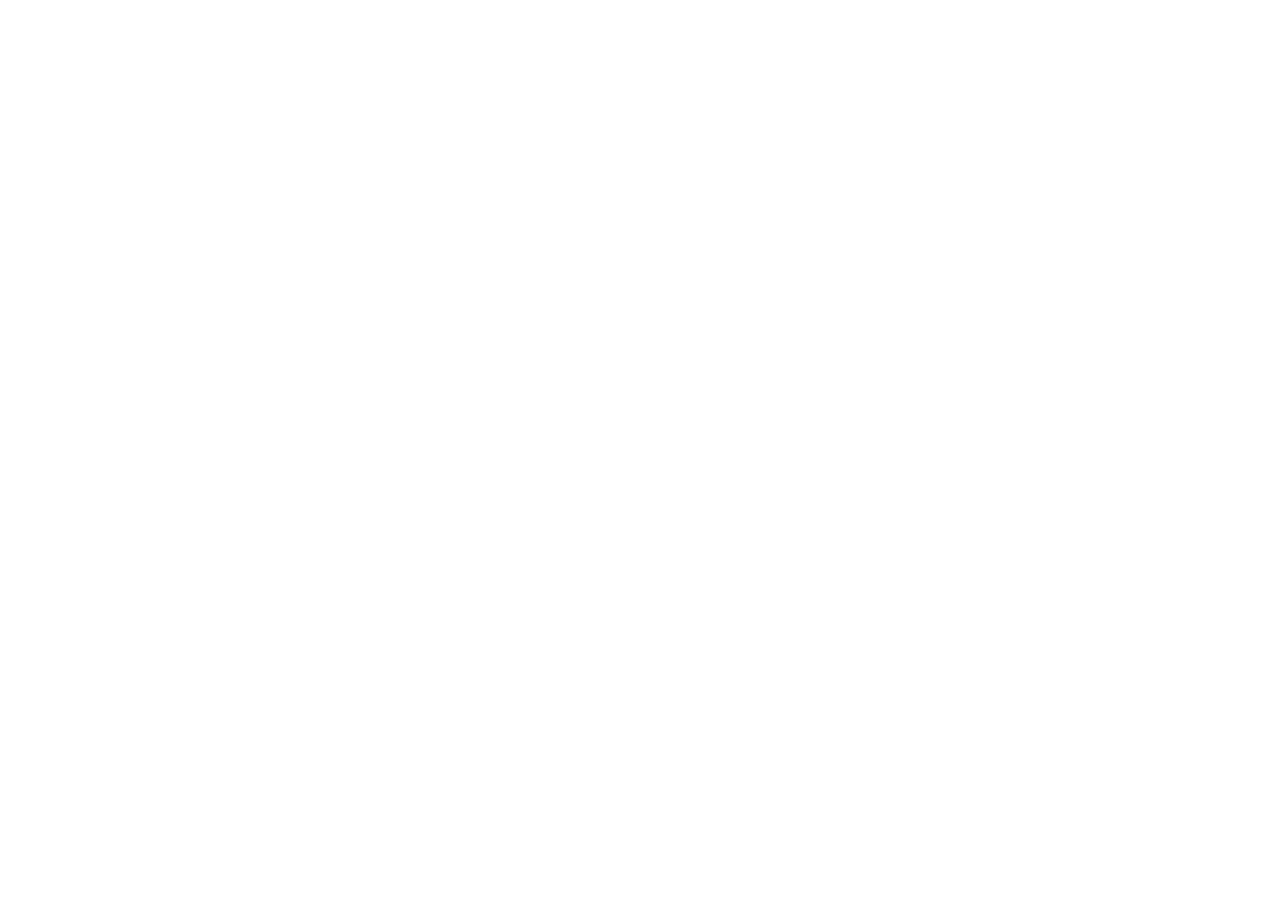
==== action.html @ 88efb057 "sign in and sign up add" ====
<!DOCTYPE html>
<html lang="en">
<head>
    <meta charset="UTF-8">
    <meta name="viewport" content="width=device-width, initial-scale=1.0">
    <title>action</title>
    <link rel="stylesheet" href="style.css">
    <link href="https://cdn.jsdelivr.net/npm/bootstrap@5.3.8/dist/css/bootstrap.min.css" rel="stylesheet" integrity="sha384-sRIl4kxILFvY47J16cr9ZwB07vP4J8+LH7qKQnuqkuIAvNWLzeN8tE5YBujZqJLB" crossorigin="anonymous">
    <script src="https://cdn.jsdelivr.net/npm/bootstrap@5.3.8/dist/js/bootstrap.bundle.min.js" integrity="sha384-FKyoEForCGlyvwx9Hj09JcYn3nv7wiPVlz7YYwJrWVcXK/BmnVDxM+D2scQbITxI" crossorigin="anonymous"></script>
</head>
<body>
    
</body>
</html>
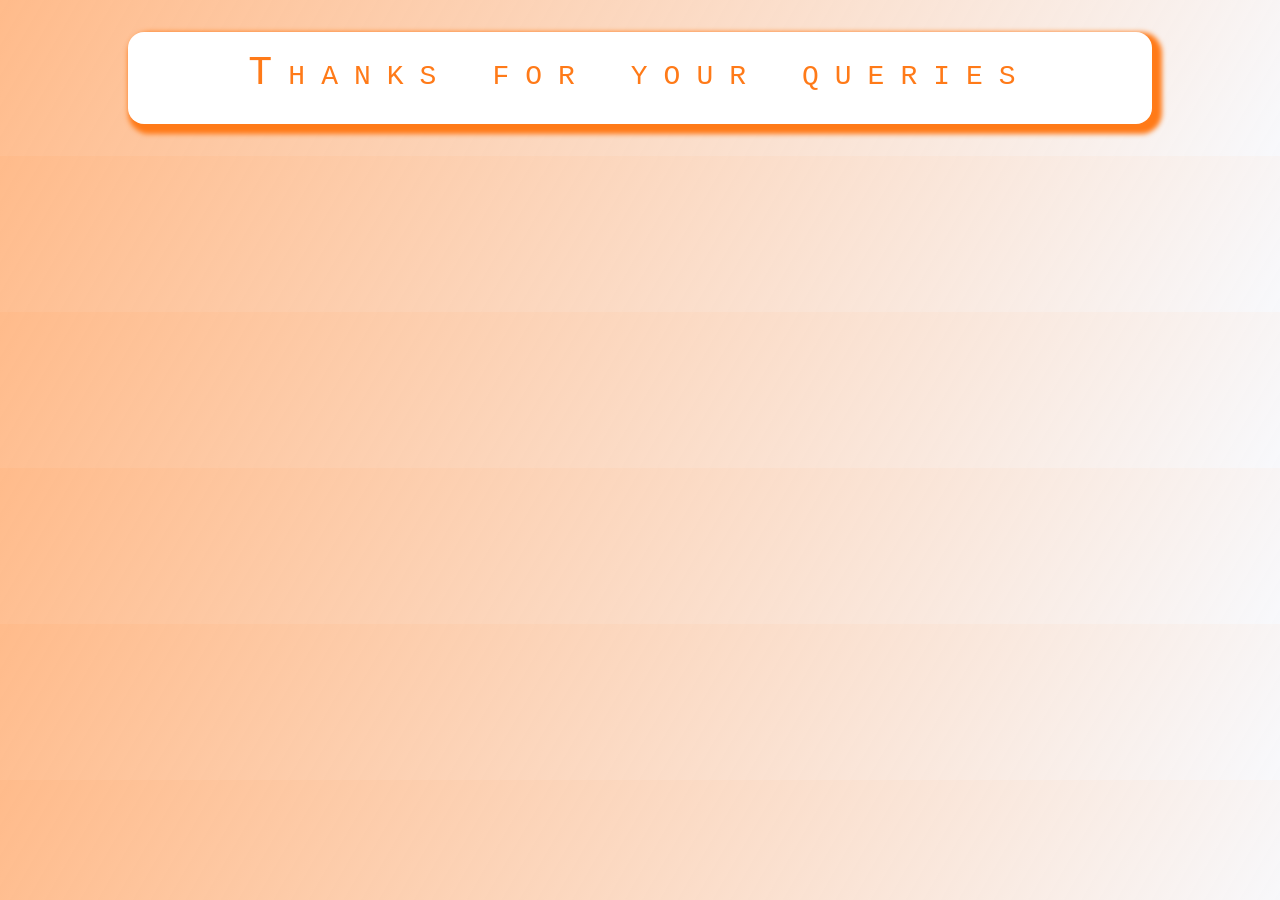
==== commit 793e4f8b: "some changes in html and css file and other files" ====
--- a/action.html
+++ b/action.html
@@ -7,8 +7,38 @@
     <link rel="stylesheet" href="style.css">
     <link href="https://cdn.jsdelivr.net/npm/bootstrap@5.3.8/dist/css/bootstrap.min.css" rel="stylesheet" integrity="sha384-sRIl4kxILFvY47J16cr9ZwB07vP4J8+LH7qKQnuqkuIAvNWLzeN8tE5YBujZqJLB" crossorigin="anonymous">
     <script src="https://cdn.jsdelivr.net/npm/bootstrap@5.3.8/dist/js/bootstrap.bundle.min.js" integrity="sha384-FKyoEForCGlyvwx9Hj09JcYn3nv7wiPVlz7YYwJrWVcXK/BmnVDxM+D2scQbITxI" crossorigin="anonymous"></script>
+    <style>
+         body {
+            background:
+                linear-gradient(120deg,
+                    rgba(255, 120, 24, 0.5),
+                    rgba(246, 247, 251, 0.808)),
+                url(https://images.unsplash.com/photo-1507525428034-b723cf961d3e?auto=format&fit=crop&w=1600&q=80),
+                center / cover;
+            height: 100%;
+            padding: 2rem 0;
+        }
+        .content {
+            color: #ff7a18;
+            background-color: white;
+            font-family: 'Courier New', Courier, monospace;
+            font-size: large;
+            font-weight: bolder;
+            font-variant: small-caps;
+            text-align: center;
+            letter-spacing: 1rem;
+            padding: 1em; 
+            margin: auto;
+            width: 80%;
+            box-shadow: 5px 5px 5px 5px #ff7a18;
+            border-radius: 1rem;
+        }
+    </style>
 </head>
 <body>
+    <div class="content">
+        <h1>Thanks for your queries</h1>
+    </div>
     
 </body>
 </html>
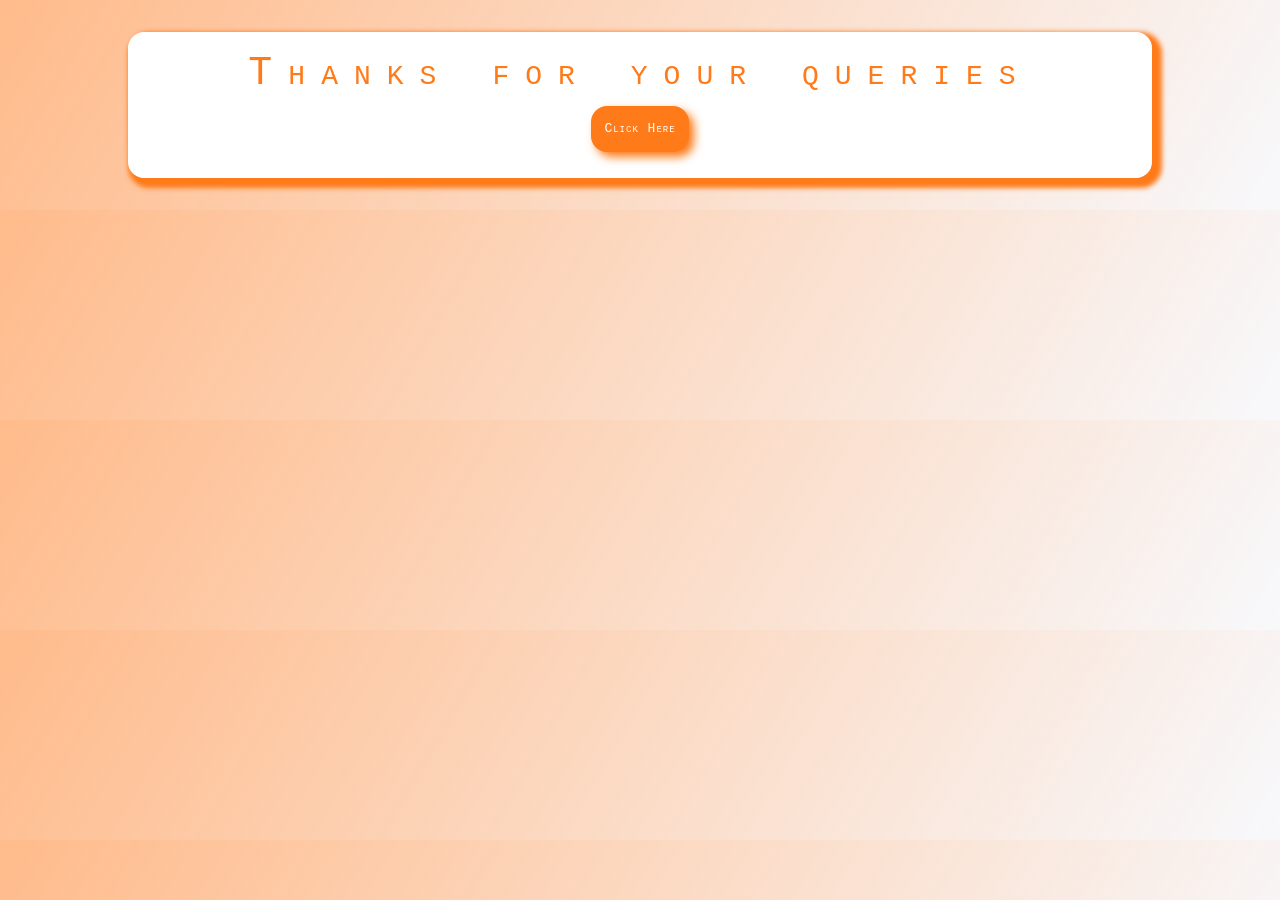
==== commit 9dd0533f: "some changes in index.html file and some change" ====
--- a/action.html
+++ b/action.html
@@ -33,11 +33,28 @@
             box-shadow: 5px 5px 5px 5px #ff7a18;
             border-radius: 1rem;
         }
+        .btn {
+            font-size: small;
+            background-color: #ff7a18;
+            text-align: center;
+            text-decoration: none;
+            padding: 1em;
+            border: none;
+            border-radius: 1rem;
+            box-shadow: 5px 5px 10px #ff7a18;
+            letter-spacing: 1px;
+        }
+        .btn:hover {
+            background-color: white;
+            color: #ff7a18;
+            box-shadow: 5px 5px 10px #ff7a18;
+        }
     </style>
 </head>
 <body>
     <div class="content">
         <h1>Thanks for your queries</h1>
+        <h2> <a href="index.html" class="btn btn-primary">Click Here</a></h2>
     </div>
     
 </body>
